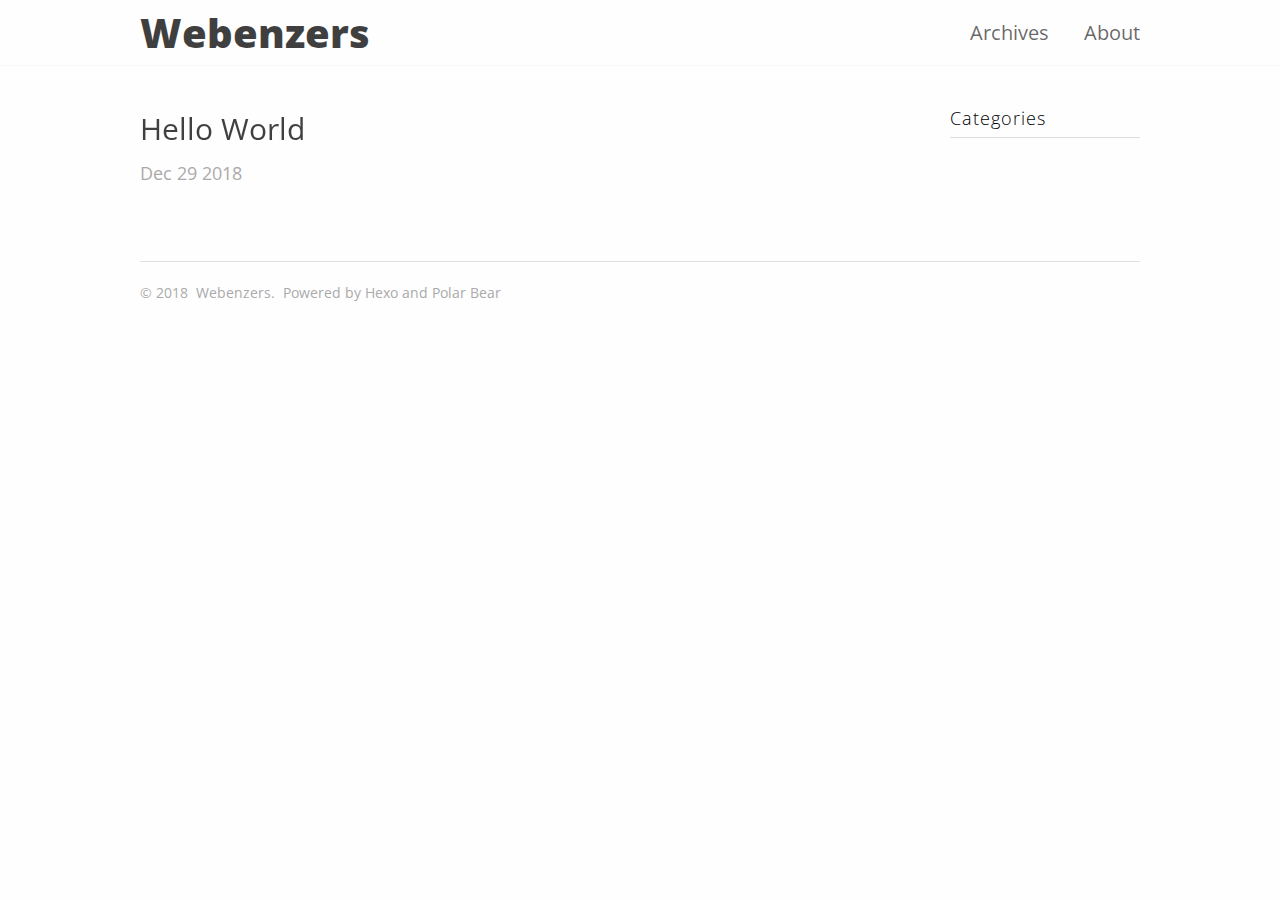
==== index.html @ 74e69322 "Site updated: 2018-12-29 21:35:43" ====
<!DOCTYPE html>
<html lang="">
  <head><meta name="generator" content="Hexo 3.8.0">
    
<meta charset="UTF-8">
<meta http-equiv="X-UA-Compatible" content="IE=edge">
<meta name="viewport" content="width=device-width,user-scalable=no,initial-scale=1,minimum-scale=1,maximum-scale=1">


<meta http-equiv="Cache-Control" content="no-transform">
<meta http-equiv="Cache-Control" content="no-siteapp">










  <link rel="alternate" href="/default" title="Webenzers">




  <link rel="shortcut icon" type="image/x-icon" href="/favicon.ico?v=1.1">



<link rel="canonical" href="http://yoursite.com/">


<meta property="og:type" content="website">
<meta property="og:title" content="Webenzers">
<meta property="og:url" content="http://yoursite.com/index.html">
<meta property="og:site_name" content="Webenzers">
<meta property="og:locale" content="default">
<meta name="twitter:card" content="summary">
<meta name="twitter:title" content="Webenzers">


<link rel="stylesheet" type="text/css" href="/css/style.css?v=1.1">
<link href="https://fonts.googleapis.com/css?family=Open+Sans" rel="stylesheet">





<script type="text/javascript">
  var themeConfig = {
    fancybox: {
      enable: false
    },
  };
</script>




  



    <title> Webenzers - </title>
  </head>

  <body>
    <div id="page">
      <header id="masthead"><div class="site-header-inner">
    <h1 class="site-title">
        <a href="/." class="logo">Webenzers</a>
    </h1>

    <nav id="nav-top">
        
            <ul id="menu-top" class="nav-top-items">
                
                    <li class="menu-item">
                        <a href="/archives">
                            
                            
                                Archives
                            
                        </a>
                    </li>
                
                    <li class="menu-item">
                        <a href="/about">
                            
                            
                                About
                            
                        </a>
                    </li>
                
            </ul>
        
  </nav>
</div>

      </header>
      <div id="content">
        
    <div id="primary" class="home">
        
            
  <article class="post">
    <header class="post-header">
      <h1 class="post-title">
        
          <a class="post-link" href="/2018/12/29/hello-world/">Hello World</a>
        
      </h1>

      <time class="post-time">
          Dec 29 2018
      </time>
    </header>



    
        <div class="post-excerpt">
            
            

            
          

    
  </div></article>

        
        
  <nav class="pagination">
    
    
  </nav>

    </div>
    <div id="secondary">
    

    
    <section id="tags" class="widget-area widget_categories">
        <h3 class="widget-title">Categories</h3>
        
    </section>


    

</div>


      </div>

      <footer id="colophon"><span class="copyright-year">
    
        &copy;
    
    2018
    <span class="footer-author">Webenzers.</span>
    <span class="power-by">
        Powered by <a class="hexo-link" href="https://hexo.io/">Hexo</a> and <a class="theme-link" href="https://github.com/frostfan/hexo-theme-polarbear">Polar Bear</a>
    </span>
</span>

      </footer>

      <div class="back-to-top" id="back-to-top">
        <i class="iconfont icon-up"></i>
      </div>
    </div>
    

<script type="text/javascript">
  var disqus_shortname = 'jeongdeoksu-gitpage';
  var disqus_identifier = 'index.html';

  var disqus_title = "";


  var disqus = {
    load : function disqus(){
        if(typeof DISQUS !== 'object') {
          (function () {
          var s = document.createElement('script'); s.async = true;
          s.type = 'text/javascript';
          s.src = '//' + disqus_shortname + '.disqus.com/embed.js';
          (document.getElementsByTagName('HEAD')[0] || document.getElementsByTagName('BODY')[0]).appendChild(s);
          }());
          $('#load-disqus').remove(); ///加载后移除按钮
        }
    }
  }

  

</script>


    




  
    <script type="text/javascript" src="/lib/jquery/jquery-3.1.1.min.js"></script>
  

  

    <script type="text/javascript" src="/js/src/theme.js?v=1.1"></script>
<script type="text/javascript" src="/js/src/bootstrap.js?v=1.1"></script>

  </body>
</html>
---- css/style.css ----
@import url(//spoqa.github.io/spoqa-han-sans/css/SpoqaHanSans-kr.css);
@import url(//spoqa.github.io/spoqa-han-sans/css/SpoqaHanSans-jp.css);
/*! normalize.css v3.0.2 | MIT License | git.io/normalize */
/**
 * 1. Set default font family to sans-serif.
 * 2. Prevent iOS text size adjust after orientation change, without disabling
 *    user zoom.
 */
html {
  font-family: sans-serif;
  /* 1 */
  -ms-text-size-adjust: 100%;
  /* 2 */
  -webkit-text-size-adjust: 100%;
  /* 2 */ }

/**
 * Remove default margin.
 */
body {
  margin: 0; }

/* HTML5 display definitions
   ========================================================================== */
/**
 * Correct `block` display not defined for any HTML5 element in IE 8/9.
 * Correct `block` display not defined for `details` or `summary` in IE 10/11
 * and Firefox.
 * Correct `block` display not defined for `main` in IE 11.
 */
article,
aside,
details,
figcaption,
figure,
footer,
header,
hgroup,
main,
menu,
nav,
section,
summary {
  display: block; }

/**
 * 1. Correct `inline-block` display not defined in IE 8/9.
 * 2. Normalize vertical alignment of `progress` in Chrome, Firefox, and Opera.
 */
audio,
canvas,
progress,
video {
  display: inline-block;
  /* 1 */
  vertical-align: baseline;
  /* 2 */ }

/**
 * Prevent modern browsers from displaying `audio` without controls.
 * Remove excess height in iOS 5 devices.
 */
audio:not([controls]) {
  display: none;
  height: 0; }

/**
 * Address `[hidden]` styling not present in IE 8/9/10.
 * Hide the `template` element in IE 8/9/11, Safari, and Firefox < 22.
 */
[hidden],
template {
  display: none; }

/* Links
   ========================================================================== */
/**
 * Remove the gray background color from active links in IE 10.
 */
a {
  background-color: transparent; }

/**
 * Improve readability when focused and also mouse hovered in all browsers.
 */
a:active,
a:hover {
  outline: 0; }

/* Text-level semantics
   ========================================================================== */
/**
 * Address styling not present in IE 8/9/10/11, Safari, and Chrome.
 */
abbr[title] {
  border-bottom: 1px dotted; }

/**
 * Address style set to `bolder` in Firefox 4+, Safari, and Chrome.
 */
b,
strong {
  font-weight: bold; }

/**
 * Address styling not present in Safari and Chrome.
 */
dfn {
  font-style: italic; }

/**
 * Address variable `h1`&'p' font-size and margin within `section` and `article`
 * contexts in Firefox 4+, Safari, and Chrome.
 */
h1 {
  font-size: 2em;
  margin: 0.67em 0; }

/**
 * Address styling not present in IE 8/9.
 */
mark {
  background: #ff0;
  color: #000; }

/**
 * Address inconsistent and variable font size in all browsers.
 */
small {
  font-size: 80%; }

/**
 * Prevent `sub` and `sup` affecting `line-height` in all browsers.
 */
sub,
sup {
  font-size: 75%;
  line-height: 0;
  position: relative;
  vertical-align: baseline; }

sup {
  top: -0.5em; }

sub {
  bottom: -0.25em; }

/* Embedded content
   ========================================================================== */
/**
 * Remove border when inside `a` element in IE 8/9/10.
 */
img {
  border: 0; }

/**
 * Correct overflow not hidden in IE 9/10/11.
 */
svg:not(:root) {
  overflow: hidden; }

/* Grouping content
   ========================================================================== */
/**
 * Address margin not present in IE 8/9 and Safari.
 */
figure {
  margin: 1em 40px; }

/**
 * Address differences between Firefox and other browsers.
 */
hr {
  margin-top: 52px;
  margin-bottom: 42px;
  display: block;
  border: 0;
  text-align: center; }

/**
 * Contain overflow in all browsers.
 */
pre {
  overflow: auto; }

/**
 * Address odd `em`-unit font size rendering in all browsers.
 */
code,
kbd,
pre,
samp {
  font-family: monospace, monospace;
  font-size: 1em; }

/* Forms
   ========================================================================== */
/**
 * Known limitation: by default, Chrome and Safari on OS X allow very limited
 * styling of `select`, unless a `border` property is set.
 */
/**
 * 1. Correct color not being inherited.
 *    Known issue: affects color of disabled elements.
 * 2. Correct font properties not being inherited.
 * 3. Address margins set differently in Firefox 4+, Safari, and Chrome.
 */
button,
input,
optgroup,
select,
textarea {
  color: inherit;
  /* 1 */
  font: inherit;
  /* 2 */
  margin: 0;
  /* 3 */ }

/**
 * Address `overflow` set to `hidden` in IE 8/9/10/11.
 */
button {
  overflow: visible; }

/**
 * Address inconsistent `text-transform` inheritance for `button` and `select`.
 * All other form control elements do not inherit `text-transform` values.
 * Correct `button` style inheritance in Firefox, IE 8/9/10/11, and Opera.
 * Correct `select` style inheritance in Firefox.
 */
button,
select {
  text-transform: none; }

/**
 * 1. Avoid the WebKit bug in Android 4.0.* where (2) destroys native `audio`
 *    and `video` controls.
 * 2. Correct inability to style clickable `input` types in iOS.
 * 3. Improve usability and consistency of cursor style between image-type
 *    `input` and others.
 */
button,
html input[type="button"],
input[type="reset"],
input[type="submit"] {
  -webkit-appearance: button;
  /* 2 */
  cursor: pointer;
  /* 3 */ }

/**
 * Re-set default cursor for disabled elements.
 */
button[disabled],
html input[disabled] {
  cursor: default; }

/**
 * Remove inner padding and border in Firefox 4+.
 */
button::-moz-focus-inner,
input::-moz-focus-inner {
  border: 0;
  padding: 0; }

/**
 * Address Firefox 4+ setting `line-height` on `input` using `!important` in
 * the UA stylesheet.
 */
input {
  line-height: normal; }

/**
 * It's recommended that you don't attempt to style these elements.
 * Firefox's implementation doesn't respect box-sizing, padding, or width.
 *
 * 1. Address box sizing set to `content-box` in IE 8/9/10.
 * 2. Remove excess padding in IE 8/9/10.
 */
input[type="checkbox"],
input[type="radio"] {
  box-sizing: border-box;
  /* 1 */
  padding: 0;
  /* 2 */ }

/**
 * Fix the cursor style for Chrome's increment/decrement buttons. For certain
 * `font-size` values of the `input`, it causes the cursor style of the
 * decrement button to change from `default` to `text`.
 */
input[type="number"]::-webkit-inner-spin-button,
input[type="number"]::-webkit-outer-spin-button {
  height: auto; }

/**
 * 1. Address `appearance` set to `searchfield` in Safari and Chrome.
 * 2. Address `box-sizing` set to `border-box` in Safari and Chrome
 *    (include `-moz` to future-proof).
 */
input[type="search"] {
  -webkit-appearance: textfield;
  /* 1 */
  -moz-box-sizing: content-box;
  -webkit-box-sizing: content-box;
  /* 2 */
  box-sizing: content-box; }

/**
 * Remove inner padding and search cancel button in Safari and Chrome on OS X.
 * Safari (but not Chrome) clips the cancel button when the search input has
 * padding (and `textfield` appearance).
 */
input[type="search"]::-webkit-search-cancel-button,
input[type="search"]::-webkit-search-decoration {
  -webkit-appearance: none; }

/**
 * Define consistent border, margin, and padding.
 */
fieldset {
  border: 1px solid #c0c0c0;
  margin: 0 2px;
  padding: 0.35em 0.625em 0.75em; }

/**
 * 1. Correct `color` not being inherited in IE 8/9/10/11.
 * 2. Remove padding so people aren't caught out if they zero out fieldsets.
 */
legend {
  border: 0;
  /* 1 */
  padding: 0;
  /* 2 */ }

/**
 * Remove default vertical scrollbar in IE 8/9/10/11.
 */
textarea {
  overflow: auto; }

/**
 * Don't inherit the `font-weight` (applied by a rule above).
 * NOTE: the default cannot safely be changed in Chrome and Safari on OS X.
 */
optgroup {
  font-weight: bold; }

/* Tables
   ========================================================================== */
/**
 * Remove most spacing between table cells.
 */
table {
  border-collapse: collapse;
  border-spacing: 0; }

td,
th {
  padding: 0; }

sup {
  font-size: .6em;
  opacity: .6; }

p {
  text-align: justify; }

html {
  font-size: 20px;
  box-sizing: border-box; }

body {
  padding: 0;
  margin: 0;
  font-family: "Spoqa Han Sans", "Spoqa Han Sans JP", "Sans-serif", "Open Sans", "PingFang SC", "Hiragino Sans GB", "Microsoft Yahei", "Microsoft Jhenghei", sans-serif;
  font-weight: 400;
  -webkit-font-smoothing: antialiased;
  -moz-osx-font-smoothing: grayscale;
  line-height: 1.5;
  color: rgba(0, 0, 0, 0.75);
  background: #fefefe;
  scroll-behavior: smooth;
  vertical-align: baseline; }

img {
  max-width: 100%;
  height: auto;
  display: inline-block;
  vertical-align: middle; }

a {
  color: rgba(0, 0, 0, 0.75);
  text-decoration: none; }

h1 {
  font-size: 1.5rem;
  font-family: "Spoqa Han Sans", "Spoqa Han Sans JP", "Sans-serif", "Open Sans", "PingFang SC", "Hiragino Sans GB", "Microsoft Yahei", "Microsoft Jhenghei", sans-serif; }

h2 {
  font-size: 1.4rem;
  font-family: "Spoqa Han Sans", "Spoqa Han Sans JP", "Sans-serif", "Open Sans", "PingFang SC", "Hiragino Sans GB", "Microsoft Yahei", "Microsoft Jhenghei", sans-serif; }

h3 {
  font-size: 1.3rem;
  font-family: "Spoqa Han Sans", "Spoqa Han Sans JP", "Sans-serif", "Open Sans", "PingFang SC", "Hiragino Sans GB", "Microsoft Yahei", "Microsoft Jhenghei", sans-serif; }

h4 {
  font-size: 1.2rem;
  font-family: "Spoqa Han Sans", "Spoqa Han Sans JP", "Sans-serif", "Open Sans", "PingFang SC", "Hiragino Sans GB", "Microsoft Yahei", "Microsoft Jhenghei", sans-serif; }

h5 {
  font-size: 1.1rem;
  font-family: "Spoqa Han Sans", "Spoqa Han Sans JP", "Sans-serif", "Open Sans", "PingFang SC", "Hiragino Sans GB", "Microsoft Yahei", "Microsoft Jhenghei", sans-serif; }

h6 {
  font-size: 1rem;
  font-family: "Spoqa Han Sans", "Spoqa Han Sans JP", "Sans-serif", "Open Sans", "PingFang SC", "Hiragino Sans GB", "Microsoft Yahei", "Microsoft Jhenghei", sans-serif; }

.content-wrapper {
  padding: 0 20px; }

.video-container {
  position: relative;
  padding-bottom: 56.25%;
  /* 16:9 */
  padding-top: 25px;
  height: 0; }

.video-container iframe {
  position: absolute;
  top: 0;
  left: 0;
  width: 100%;
  height: 100%; }

.btn {
  display: inline-block;
  padding: 5px 10px;
  font-size: 14px;
  margin-top: 1em;
  color: rgba(0, 0, 0, 0.75);
  background: #fff;
  border: 1px solid rgba(0, 0, 0, 0.75);
  text-decoration: none; }

#content {
  margin: 0 auto;
  width: 90%;
  max-width: 1000px; }

#primary.home {
  width: 73%;
  float: left; }

#primary {
  max-width: 1000px;
  margin: 0 auto; }

@media only screen and (max-width: 750px) {
  .site-header-inner, .content {
    width: 90%; }
  #secondary {
    display: none; }
  #primary.home {
    width: 100%; } }

.header {
  padding: 20px 20px; }
  .header:before, .header:after {
    content: " ";
    display: table; }
  .header:after {
    clear: both; }

@media only screen and (max-width: 750px) {
  .header {
    padding: 20px 0 0;
    text-align: center; } }

#masthead {
  z-index: 9;
  top: 0;
  right: 0;
  left: 0;
  box-shadow: 0 0 1px rgba(0, 0, 0, 0.15); }

.site-header-inner {
  height: 65px;
  line-height: 65px;
  max-width: 1000px;
  margin: 0 auto;
  width: 90%; }

.site-title {
  text-align: left;
  display: inline-block;
  margin: 0 auto;
  font-weight: 900;
  font-size: 40px;
  color: rgba(0, 0, 0, 0.7); }

#nav-top {
  float: right; }
  #nav-top .nav-top-items {
    list-style: none;
    padding-left: 0px;
    margin: 0 auto; }
    #nav-top .nav-top-items .menu-item {
      font-size: 20px;
      margin-left: 30px;
      display: inline-block; }
      #nav-top .nav-top-items .menu-item a {
        color: rgba(0, 0, 0, 0.6); }

.posts {
  margin-bottom: 20px;
  border-bottom: 1px solid #eee; }

.post {
  padding: 40px 0; }
  .post + .post {
    border-top: 1px solid #eee; }
  .post .post-excerpt img {
    padding-top: .5em; }
  .post .post-header .post-title {
    margin: 0 0 10px;
    line-height: 1.4;
    font-size: 1.5em;
    font-weight: 400;
    font-family: "Spoqa Han Sans", "Spoqa Han Sans JP", "Sans-serif", "Open Sans", "PingFang SC", "Hiragino Sans GB", "Microsoft Yahei", "Microsoft Jhenghei", sans-serif; }
  .post .post-header .post-link {
    display: inline-block;
    vertical-align: middle;
    transform: translateZ(0);
    backface-visibility: hidden;
    box-shadow: 0 0 1px transparent;
    position: relative;
    overflow: hidden; }
    .post .post-header .post-link.active:before, .post .post-header .post-link:active:before, .post .post-header .post-link:focus:before, .post .post-header .post-link:hover:before {
      right: 0;
      left: 0; }
  .post .post-time {
    color: #aaa;
    display: block;
    font-size: 18px;
    margin-bottom: 10px; }
  .post .post-excerpt p {
    margin: 0 0 16px; }
  .post .post-content {
    margin-bottom: 40px; }
    .post .post-content h1 {
      font-size: 1.3em;
      font-weight: 400;
      font-family: "Spoqa Han Sans", "Spoqa Han Sans JP", "Sans-serif", "Open Sans", "PingFang SC", "Hiragino Sans GB", "Microsoft Yahei", "Microsoft Jhenghei", sans-serif;
      margin-top: 1.2em; }
    .post .post-content h2 {
      font-size: 1.3em;
      font-weight: 400;
      font-family: "Spoqa Han Sans", "Spoqa Han Sans JP", "Sans-serif", "Open Sans", "PingFang SC", "Hiragino Sans GB", "Microsoft Yahei", "Microsoft Jhenghei", sans-serif;
      margin-top: 1.2em; }
    .post .post-content h3 {
      font-size: 1.3em;
      font-weight: 400;
      font-family: "Spoqa Han Sans", "Spoqa Han Sans JP", "Sans-serif", "Open Sans", "PingFang SC", "Hiragino Sans GB", "Microsoft Yahei", "Microsoft Jhenghei", sans-serif;
      margin-top: 1.2em; }
    .post .post-content h4 {
      font-size: 1.3em;
      font-weight: 400;
      font-family: "Spoqa Han Sans", "Spoqa Han Sans JP", "Sans-serif", "Open Sans", "PingFang SC", "Hiragino Sans GB", "Microsoft Yahei", "Microsoft Jhenghei", sans-serif;
      margin-top: 1.2em; }
    .post .post-content h5 {
      font-size: 1.3em;
      font-weight: 400;
      font-family: "Spoqa Han Sans", "Spoqa Han Sans JP", "Sans-serif", "Open Sans", "PingFang SC", "Hiragino Sans GB", "Microsoft Yahei", "Microsoft Jhenghei", sans-serif;
      margin-top: 1.2em; }
    .post .post-content h6 {
      font-size: 1.3em;
      font-weight: 400;
      font-family: "Spoqa Han Sans", "Spoqa Han Sans JP", "Sans-serif", "Open Sans", "PingFang SC", "Hiragino Sans GB", "Microsoft Yahei", "Microsoft Jhenghei", sans-serif;
      margin-top: 1.2em; }
    .post .post-content .headerlink:hover {
      border-bottom: 0; }
    .post .post-content .headerlink::before {
      margin-right: 5px;
      font-size: 1.1em;
      color: #2ac1bc; }
    .post .post-content a {
      color: #2ac1bc;
      word-break: break-all; }
      .post .post-content a:hover {
        border-bottom: 1px solid #2ac1bc; }
      .post .post-content a.fancybox {
        border: 0; }
    .post .post-content blockquote {
      margin: 2em 0;
      padding-left: 10px;
      position: relative;
      color: rgba(0, 0, 0, 0.6);
      background-color: #fff;
      border-left: 2px solid #aaa; }
      .post .post-content blockquote p {
        margin: 0; }
    .post .post-content img {
      display: inline-block;
      max-width: 100%; }
    .post .post-content > table {
      max-width: 100%;
      margin: 10px 0;
      border-spacing: 0; }
      .post .post-content > table th, .post .post-content > table td {
        padding: 5px 15px;
        border: 1px double #f0f0f0;
        text-align: left; }
    .post .post-content code, .post .post-content pre {
      padding: 7px;
      font-size: 18px;
      font-family: "Open Sans", "PingFang SC", "Hiragino Sans GB", "Microsoft Yahei", "Microsoft Jhenghei", sans-serif;
      background: #000; }
    .post .post-content code {
      padding: 3px 5px;
      color: #FFFFF0; }
    .post .post-content .highlight {
      margin: 1em 0;
      overflow-x: auto;
      box-shadow: 1px 1px 2px rgba(0, 0, 0, 0.125); }
      .post .post-content .highlight table {
        position: relative; }
        .post .post-content .highlight table::after {
          position: absolute;
          top: 0;
          right: 0;
          left: 0;
          padding: 2px 7px;
          font-size: 18px;
          font-weight: bold;
          color: #cacaca;
          background: black;
          content: 'Code'; }
      .post .post-content .highlight.html > ::after {
        content: "HTML"; }
      .post .post-content .highlight.js > ::after {
        content: "JavaScript"; }
      .post .post-content .highlight.bash > ::after {
        content: "Bash"; }
      .post .post-content .highlight.css > ::after {
        content: "CSS"; }
      .post .post-content .highlight.scss > ::after {
        content: "Scss"; }
      .post .post-content .highlight.java > ::after {
        content: "Java"; }
      .post .post-content .highlight.xml > ::after {
        content: "XML"; }
      .post .post-content .highlight.python > ::after {
        content: "Python"; }
      .post .post-content .highlight.json > ::after {
        content: "JSON"; }
      .post .post-content .highlight.swift > ::after {
        content: "Swift"; }
      .post .post-content .highlight.ruby > ::after {
        content: "Ruby"; }
      .post .post-content .highlight.php > ::after {
        content: "PHP"; }
      .post .post-content .highlight.c > ::after {
        content: "C"; }
      .post .post-content .highlight.cpp > ::after {
        content: "C++"; }
      .post .post-content .highlight.scheme > ::after {
        content: "Scheme"; }
      .post .post-content .highlight.objectivec > ::after {
        content: "Objective-C"; }
      .post .post-content .highlight.yml > ::after {
        content: "YAML"; }
      .post .post-content .highlight.stylus > ::after {
        content: "Stylus"; }
      .post .post-content .highlight .code pre {
        margin: 0;
        padding: 30px 10px 10px; }
      .post .post-content .highlight .gutter {
        width: 10px;
        color: #cacaca; }
        .post .post-content .highlight .gutter pre {
          margin: 0;
          padding: 30px 7px 10px; }
      .post .post-content .highlight .line {
        height: 27px;
        color: #f8f8f2; }
      .post .post-content .highlight table, .post .post-content .highlight tr, .post .post-content .highlight td {
        margin: 0;
        padding: 0;
        width: 100%;
        border-collapse: collapse; }
      .post .post-content .highlight .code .comment,
      .post .post-content .highlight .code .quote {
        color: #93a1a1; }
      .post .post-content .highlight .code .keyword,
      .post .post-content .highlight .code .selector-tag,
      .post .post-content .highlight .code .addition {
        color: #859900; }
      .post .post-content .highlight .code .number,
      .post .post-content .highlight .code .string,
      .post .post-content .highlight .code .meta .meta-string,
      .post .post-content .highlight .code .literal,
      .post .post-content .highlight .code .doctag,
      .post .post-content .highlight .code .regexp {
        color: #2aa198; }
      .post .post-content .highlight .code .attribute,
      .post .post-content .highlight .code .attr,
      .post .post-content .highlight .code .variable,
      .post .post-content .highlight .code .template-variable,
      .post .post-content .highlight .code .class .title,
      .post .post-content .highlight .code .type {
        color: #b58900; }
      .post .post-content .highlight .code .symbol,
      .post .post-content .highlight .code .bullet,
      .post .post-content .highlight .code .subst,
      .post .post-content .highlight .code .meta,
      .post .post-content .highlight .code .meta .keyword,
      .post .post-content .highlight .code .selector-attr,
      .post .post-content .highlight .code .selector-pseudo,
      .post .post-content .highlight .code .link {
        color: #cb4b16; }
      .post .post-content .highlight .code .built_in,
      .post .post-content .highlight .code .deletion {
        color: #dc322f; }
    .post .post-content .read-more .read-more-link {
      color: #2ac1bc;
      font-size: 1.1em;
      font-family: "Spoqa Han Sans", "Spoqa Han Sans JP", "Sans-serif", "Open Sans", "PingFang SC", "Hiragino Sans GB", "Microsoft Yahei", "Microsoft Jhenghei", sans-serif; }
      .post .post-content .read-more .read-more-link:hover {
        border-bottom: 1px solid #2ac1bc; }
  .post .post-footer {
    margin-top: 20px;
    border-top: 1px solid #eee;
    font-family: "Spoqa Han Sans", "Spoqa Han Sans JP", "Sans-serif", "Open Sans", "PingFang SC", "Hiragino Sans GB", "Microsoft Yahei", "Microsoft Jhenghei", sans-serif; }
    .post .post-footer .post-tags {
      padding: 15px 0; }
      .post .post-footer .post-tags a {
        margin-right: 5px;
        color: #2ac1bc;
        word-break: break-all; }
        .post .post-footer .post-tags a::before {
          content: '#'; }
    .post .post-footer .post-nav {
      margin: 1em 0; }
      .post .post-footer .post-nav:before, .post .post-footer .post-nav:after {
        content: " ";
        display: table; }
      .post .post-footer .post-nav:after {
        clear: both; }
      .post .post-footer .post-nav .prev,
      .post .post-footer .post-nav .next {
        font-weight: 400;
        font-size: 16px;
        color: rgba(0, 0, 0, 0.75);
        font-family: "Spoqa Han Sans", "Spoqa Han Sans JP", "Sans-serif", "Open Sans", "PingFang SC", "Hiragino Sans GB", "Microsoft Yahei", "Microsoft Jhenghei", sans-serif;
        transition-property: transform;
        transition-timing-function: ease-out;
        transition-duration: 0.3s; }
      .post .post-footer .post-nav .prev {
        float: left; }
        .post .post-footer .post-nav .prev:hover {
          color: #2ac1bc;
          transform: translateX(-4px); }
      .post .post-footer .post-nav .next {
        float: right; }
        .post .post-footer .post-nav .next:hover {
          color: #2ac1bc;
          transform: translateX(4px); }
      .post .post-footer .post-nav .nav-mobile {
        display: none; }
  @media only screen and (max-width: 750px) {
    .post .post-footer .post-nav .nav-default {
      display: none; }
    .post .post-footer .post-nav .nav-mobile {
      display: inline; } }

.pagination {
  padding-bottom: 1.2em; }
  .pagination:before, .pagination:after {
    content: " ";
    display: table; }
  .pagination:after {
    clear: both; }
  .pagination .prev,
  .pagination .next {
    font-weight: 400;
    font-size: 16px;
    font-family: "Spoqa Han Sans", "Spoqa Han Sans JP", "Sans-serif", "Open Sans", "PingFang SC", "Hiragino Sans GB", "Microsoft Yahei", "Microsoft Jhenghei", sans-serif;
    transition-property: transform;
    transition-timing-function: ease-out;
    transition-duration: 0.3s; }
  .pagination .prev {
    float: left; }
    .pagination .prev:hover {
      color: #2ac1bc;
      transform: translateX(-4px); }
  .pagination .next {
    float: right; }
    .pagination .next:hover {
      color: #2ac1bc;
      transform: translateX(4px); }

#secondary {
  width: 19%;
  float: right;
  padding-top: 40px;
  color: rgba(0, 0, 0, 0.6); }
  #secondary ol, #secondary ul {
    list-style: none; }

.widget-area {
  font-size: 16px; }
  .widget-area ul {
    padding-left: 0; }
  .widget-area h3 {
    margin-top: 0;
    color: #000; }
  .widget-area .widget-title {
    font-size: 18px;
    letter-spacing: 1px;
    padding-bottom: 5px;
    font-weight: 300;
    border-bottom: 1px solid #ddd; }
  .widget-area .category-list-item {
    line-height: 1.9; }
    .widget-area .category-list-item .category-list-link {
      color: rgba(0, 0, 0, 0.6); }
    .widget-area .category-list-item .category-list-count {
      padding-left: 5px;
      color: #999;
      font-size: 0.85em; }
    .widget-area .category-list-item .category-list-count:before {
      content: "("; }
    .widget-area .category-list-item .category-list-count:after {
      content: ")"; }

.widget-area + .widget-area {
  margin-top: 30px; }

.widget_tags .tag-list-item {
  padding: 0 10px 7px 0;
  font-size: 16px;
  text-transform: uppercase;
  border: 1px solid #ff;
  display: inline-block;
  background: #fff; }
  .widget_tags .tag-list-item .tag-list-link {
    color: rgba(0, 0, 0, 0.6); }

.widget_tags .tag-list-count {
  vertical-align: super;
  font-size: .6em;
  opacity: .6;
  top: -0.5em; }

.footer {
  margin-top: 2em; }

#colophon {
  width: 90%;
  margin: 30px auto 0;
  padding: 20px 0;
  border-top: 1px solid #e1e1e1;
  color: #aaa;
  font-size: 14px;
  max-width: 1000px;
  display: block;
  overflow: hidden; }
  #colophon a {
    color: #aaa; }
  #colophon .footer-author {
    margin: 0 4px; }

.archive {
  margin: 2em 0px;
  line-height: 1.6; }
  .archive .archive-post + .collection-title {
    margin-top: 30px; }
  .archive .archive-title {
    font-family: "Spoqa Han Sans", "Spoqa Han Sans JP", "Sans-serif", "Open Sans", "PingFang SC", "Hiragino Sans GB", "Microsoft Yahei", "Microsoft Jhenghei", sans-serif; }
    .archive .archive-title.tag, .archive .archive-title.category {
      margin: 15px 0; }
    .archive .archive-title .archive-name {
      margin: 0;
      display: inline-block;
      font-weight: 400;
      font-size: 29px;
      line-height: 31px; }
  .archive .collection-title {
    font-family: "Spoqa Han Sans", "Spoqa Han Sans JP", "Sans-serif", "Open Sans", "PingFang SC", "Hiragino Sans GB", "Microsoft Yahei", "Microsoft Jhenghei", sans-serif;
    font-size: 29px; }
    .archive .collection-title .archive-year {
      margin: 18px 0;
      font-weight: 400;
      font-size: 29px;
      line-height: 34px; }
  .archive .archive-post {
    margin: 15px 0; }
    .archive .archive-post .archive-post-time {
      float: left;
      overflow: hidden;
      color: #aaa;
      font-size: 14px;
      line-height: 25px;
      display: block; }
    .archive .archive-post .archive-post-title {
      margin-left: 85px;
      display: block; }
      .archive .archive-post .archive-post-title .archive-post-link {
        color: #333333; }
    .archive .archive-post::first-child {
      margin-top: 20px; }
    .archive .archive-post:hover {
      transition: 0.2s ease-out;
      transform: translateX(4px); }
      .archive .archive-post:hover .archive-post-time {
        color: #2ac1bc; }
      .archive .archive-post:hover .archive-post-title .archive-post-link {
        color: #2ac1bc; }

.tag-cloud {
  margin: 2em 0 3em;
  text-align: center;
  font-family: "Spoqa Han Sans", "Spoqa Han Sans JP", "Sans-serif", "Open Sans", "PingFang SC", "Hiragino Sans GB", "Microsoft Yahei", "Microsoft Jhenghei", sans-serif; }
  .tag-cloud .tag-cloud-title {
    display: inline-block;
    font-size: 18px;
    color: #2ac1bc;
    border-bottom: 2px solid #2ac1bc; }
  .tag-cloud .tag-cloud-tags {
    margin: 10px 0; }
    .tag-cloud .tag-cloud-tags a {
      display: inline-block;
      position: relative;
      margin: 5px 10px;
      word-wrap: break-word;
      transition-duration: 0.2s;
      transition-property: transform;
      transition-timing-function: ease-out; }
      .tag-cloud .tag-cloud-tags a:active, .tag-cloud .tag-cloud-tags a:focus, .tag-cloud .tag-cloud-tags a:hover {
        color: #2ac1bc;
        transform: scale(1.1); }

.categories {
  margin: 2em 0 3em;
  text-align: center;
  font-family: "Spoqa Han Sans", "Spoqa Han Sans JP", "Sans-serif", "Open Sans", "PingFang SC", "Hiragino Sans GB", "Microsoft Yahei", "Microsoft Jhenghei", sans-serif; }
  .categories .categories-title {
    display: inline-block;
    font-size: 18px;
    color: #2ac1bc;
    border-bottom: 2px solid #2ac1bc; }
  .categories .categories-tags {
    margin: 10px 0; }
    .categories .categories-tags .category-link {
      display: inline-block;
      position: relative;
      margin: 5px 10px;
      word-wrap: break-word;
      transition-duration: 0.2s;
      transition-property: transform;
      transition-timing-function: ease-out; }
      .categories .categories-tags .category-link .category-count {
        display: inline-block;
        position: relative;
        top: -8px;
        right: -2px;
        color: #2ac1bc;
        font-size: 12px; }
      .categories .categories-tags .category-link:active, .categories .categories-tags .category-link:focus, .categories .categories-tags .category-link:hover {
        color: #2ac1bc;
        transform: scale(1.1); }

@font-face {
  font-family: 'iconfont';
  /* project id 96542 */
  src: url("//at.alicdn.com/t/font_8gx15cdpiaz41jor.eot");
  src: url("//at.alicdn.com/t/font_8gx15cdpiaz41jor.eot?#iefix") format("embedded-opentype"), url("//at.alicdn.com/t/font_8gx15cdpiaz41jor.woff") format("woff"), url("//at.alicdn.com/t/font_8gx15cdpiaz41jor.ttf") format("truetype"), url("//at.alicdn.com/t/font_8gx15cdpiaz41jor.svg#iconfont") format("svg"); }

.iconfont {
  font-family: "iconfont" !important;
  font-style: normal;
  -webkit-font-smoothing: antialiased;
  -webkit-text-stroke-width: 0.2px;
  -moz-osx-font-smoothing: grayscale;
  cursor: pointer; }

.icon-linkedin:before {
  content: "\e60d";
  position: relative;
  top: -2px; }

.icon-twitter:before {
  content: "\e600"; }

.icon-weibo:before {
  content: "\e602"; }

.icon-stack-overflow:before {
  content: "\e603";
  font-size: .85em;
  position: relative;
  top: -4px; }

.icon-email:before {
  content: "\e605";
  position: relative;
  top: -2px; }

.icon-facebook:before {
  content: "\e601";
  font-size: .95em;
  position: relative;
  top: -2px; }

.icon-github:before {
  content: "\e606";
  position: relative;
  top: -3px; }

.icon-rss:before {
  content: "\e604"; }

.icon-google:before {
  content: "\e609"; }

.icon-zhihu:before {
  content: "\e607";
  font-size: .9em;
  position: relative;
  top: -2px; }

.icon-heart:before {
  content: "\e608"; }

.icon-right:before {
  content: "\e60a"; }

.icon-left:before {
  content: "\e60b"; }

.icon-up:before {
  content: "\e60c"; }

.icon-search:before {
  content: "\e60e"; }

.icon-close:before {
  content: "\e60f"; }

.back-to-top {
  display: none;
  position: fixed;
  right: 20px;
  bottom: 20px;
  transition-property: transform;
  transition-timing-function: ease-out;
  transition-duration: 0.3s;
  z-index: 10; }
  .back-to-top:hover {
    transform: translateY(-5px); }

@media only screen and (max-width: 750px) {
  .back-to-top {
    display: none !important; } }
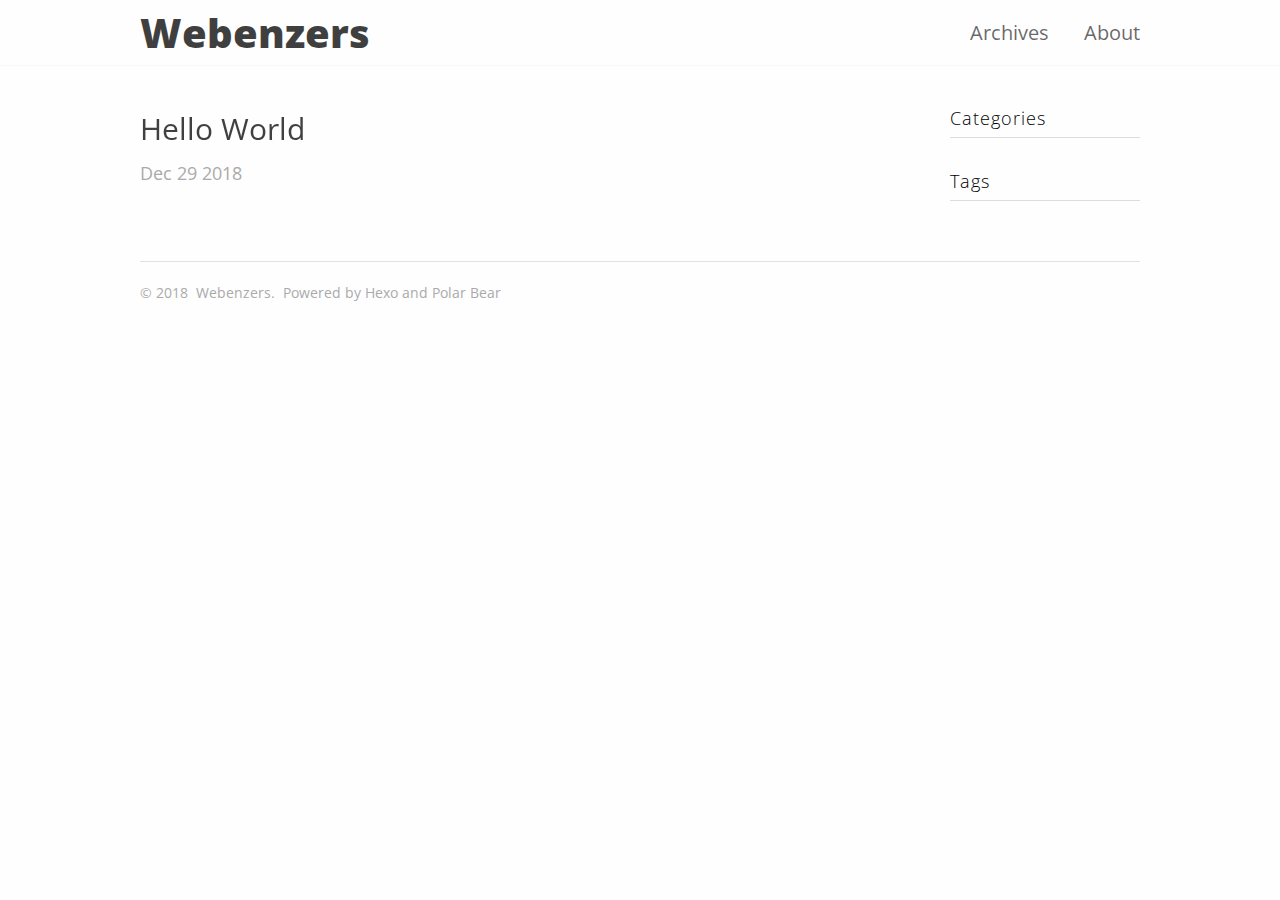
==== commit 8d8e2860: "Site updated: 2018-12-29 23:11:36" ====
--- a/index.html
+++ b/index.html
@@ -60,6 +60,16 @@
 
   
 
+  <script type="text/javascript">
+    (function(i,s,o,g,r,a,m){i['GoogleAnalyticsObject']=r;i[r]=i[r]||function(){
+        (i[r].q=i[r].q||[]).push(arguments)},i[r].l=1*new Date();a=s.createElement(o),
+        m=s.getElementsByTagName(o)[0];a.async=1;a.src=g;m.parentNode.insertBefore(a,m)
+        })(window,document,'script','//www.google-analytics.com/analytics.js','ga');
+
+        ga('create', 'UA-131476006-1', 'auto');
+        ga('send', 'pageview');
+  </script>
+
 
 
     <title> Webenzers - </title>
@@ -150,6 +160,11 @@
 
 
     
+    <section id="tags" class="widget-area widget_tags">
+        <h3 class="widget-title">Tags</h3>
+        
+    </section>
+
 
 </div>
 
@@ -176,7 +191,7 @@
     
 
 <script type="text/javascript">
-  var disqus_shortname = 'jeongdeoksu-gitpage';
+  var disqus_shortname = 'webenzers-github-io';
   var disqus_identifier = 'index.html';
 
   var disqus_title = "";
